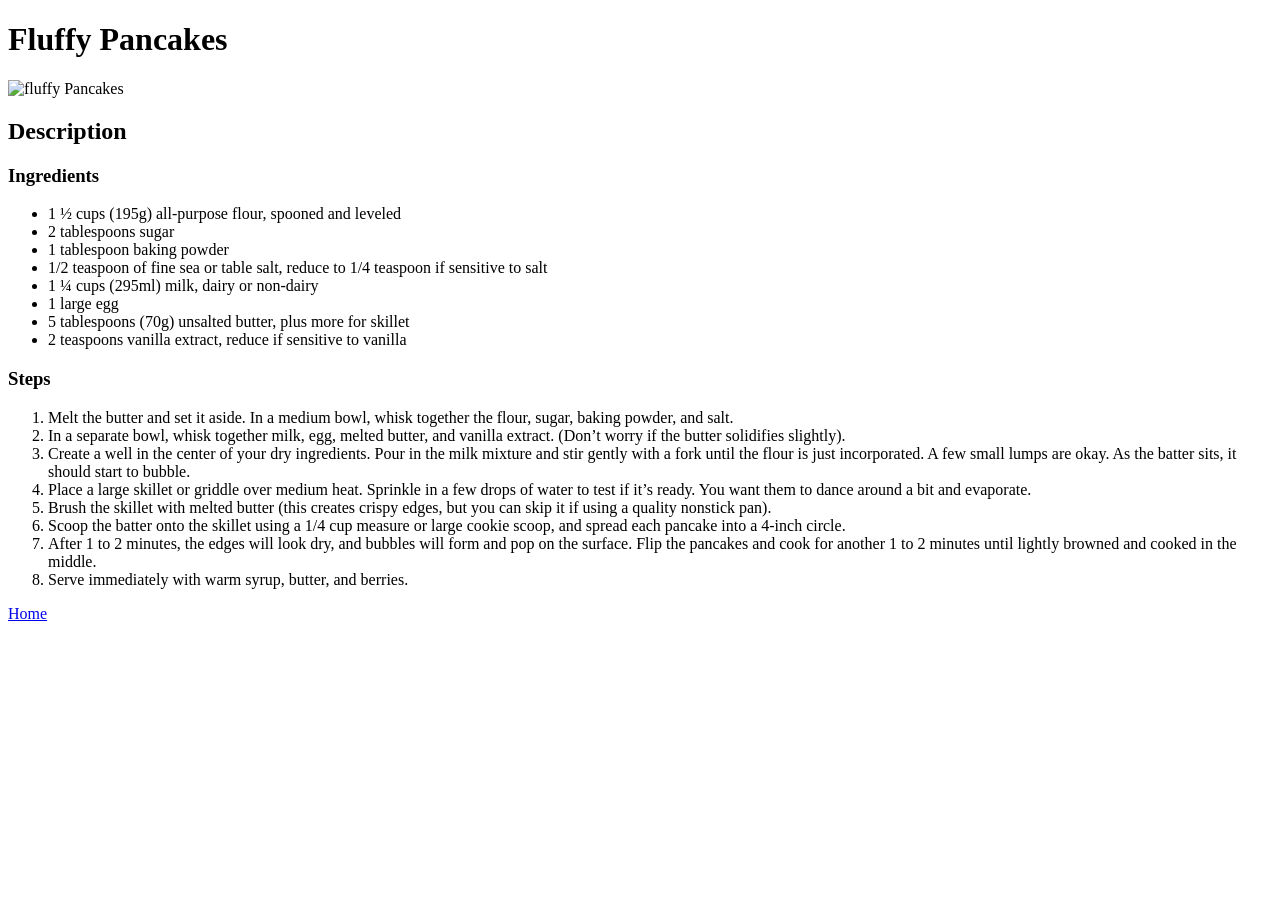
==== recipes/fluffy-pancakes.html @ b6949f00 "Add receipe pages with content and images added new recipe pages including ingredients, instructions" ====
<!DOCTYPE html>
<html lang="en">
<head>
    <meta charset="UTF-8">
    <meta name="viewport" content="width=device-width, initial-scale=1.0">
    <title>Document</title>
</head>
<body>
    <h1>Fluffy Pancakes</h1>
    <p class="lemongrass-stirFry-img">
    <img src="../images/fluffyPancakes.jpg" alt="fluffy Pancakes" height="400" width="500">
    </p>
    <h2>Description</h2>
    <div class="ingredientList">
        <h3>Ingredients</h3>
        <ul>
            <li>1 ½ cups (195g) all-purpose flour, spooned and leveled</li>
            <li>2 tablespoons sugar</li>
            <li>1 tablespoon baking powder</li>
            <li>1/2 teaspoon of fine sea or table salt, reduce to 1/4 teaspoon if sensitive to salt</li>
            <li>1 ¼ cups (295ml) milk, dairy or non-dairy</li>
            <li>1 large egg</li>
            <li>5 tablespoons (70g) unsalted butter, plus more for skillet</li>
            <li>2 teaspoons vanilla extract, reduce if sensitive to vanilla</li>

        </ul>
        <ol></ol>
        <h3>Steps</h3>
        <ol>
            <li>Melt the butter and set it aside. In a medium bowl, whisk together the flour, sugar, baking powder, and salt.</li>
            <li>In a separate bowl, whisk together milk, egg, melted butter, and vanilla extract. (Don’t worry if the butter solidifies slightly).</li>
            <li>Create a well in the center of your dry ingredients. Pour in the milk mixture and stir gently with a fork until the flour is just incorporated. A few small lumps are okay. As the batter sits, it should start to bubble.</li>
            <li>Place a large skillet or griddle over medium heat. Sprinkle in a few drops of water to test if it’s ready. You want them to dance around a bit and evaporate.</li>
            <li>Brush the skillet with melted butter (this creates crispy edges, but you can skip it if using a quality nonstick pan).</li>
            <li>Scoop the batter onto the skillet using a 1/4 cup measure or large cookie scoop, and spread each pancake into a 4-inch circle.</li>
            <li>After 1 to 2 minutes, the edges will look dry, and bubbles will form and pop on the surface. Flip the pancakes and cook for another 1 to 2 minutes until lightly browned and cooked in the middle.</li>
            <li>Serve immediately with warm syrup, butter, and berries.</li>
        </ol>
    </div>
    <a href="../index.html">Home</a>
</body>
</html>
</html>
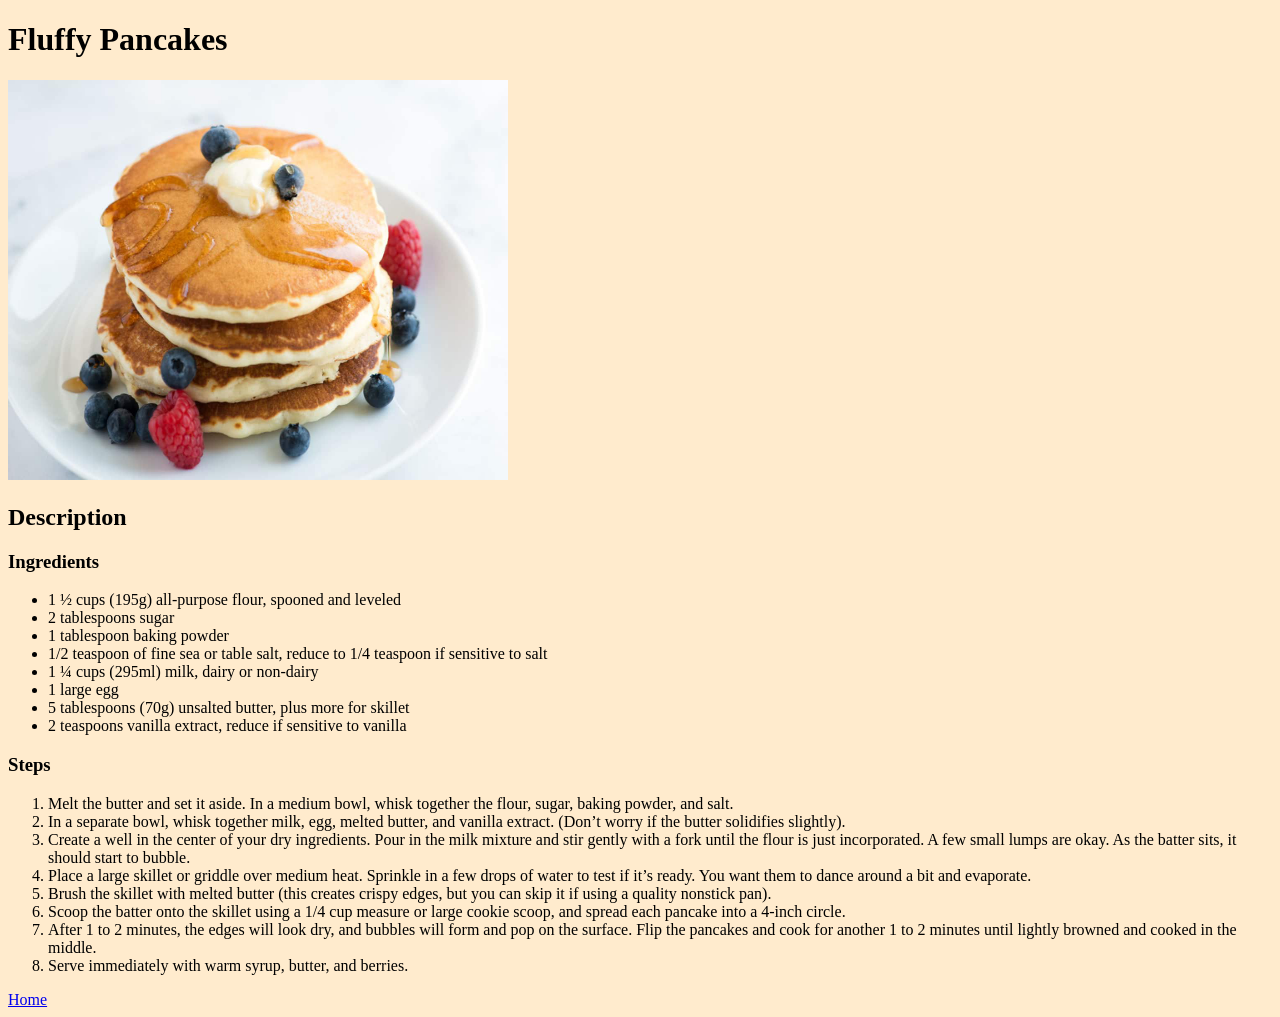
==== commit f3f46b69: "Linking stylesheet to recipe pages" ====
--- a/recipes/fluffy-pancakes.html
+++ b/recipes/fluffy-pancakes.html
@@ -4,6 +4,7 @@
     <meta charset="UTF-8">
     <meta name="viewport" content="width=device-width, initial-scale=1.0">
     <title>Document</title>
+<link rel="stylesheet" href="../css/styles.css">
 </head>
 <body>
     <h1>Fluffy Pancakes</h1>
--- a/css/styles.css
+++ b/css/styles.css
@@ -0,0 +1,3 @@
+body {
+    background-color: blanchedalmond;
+}
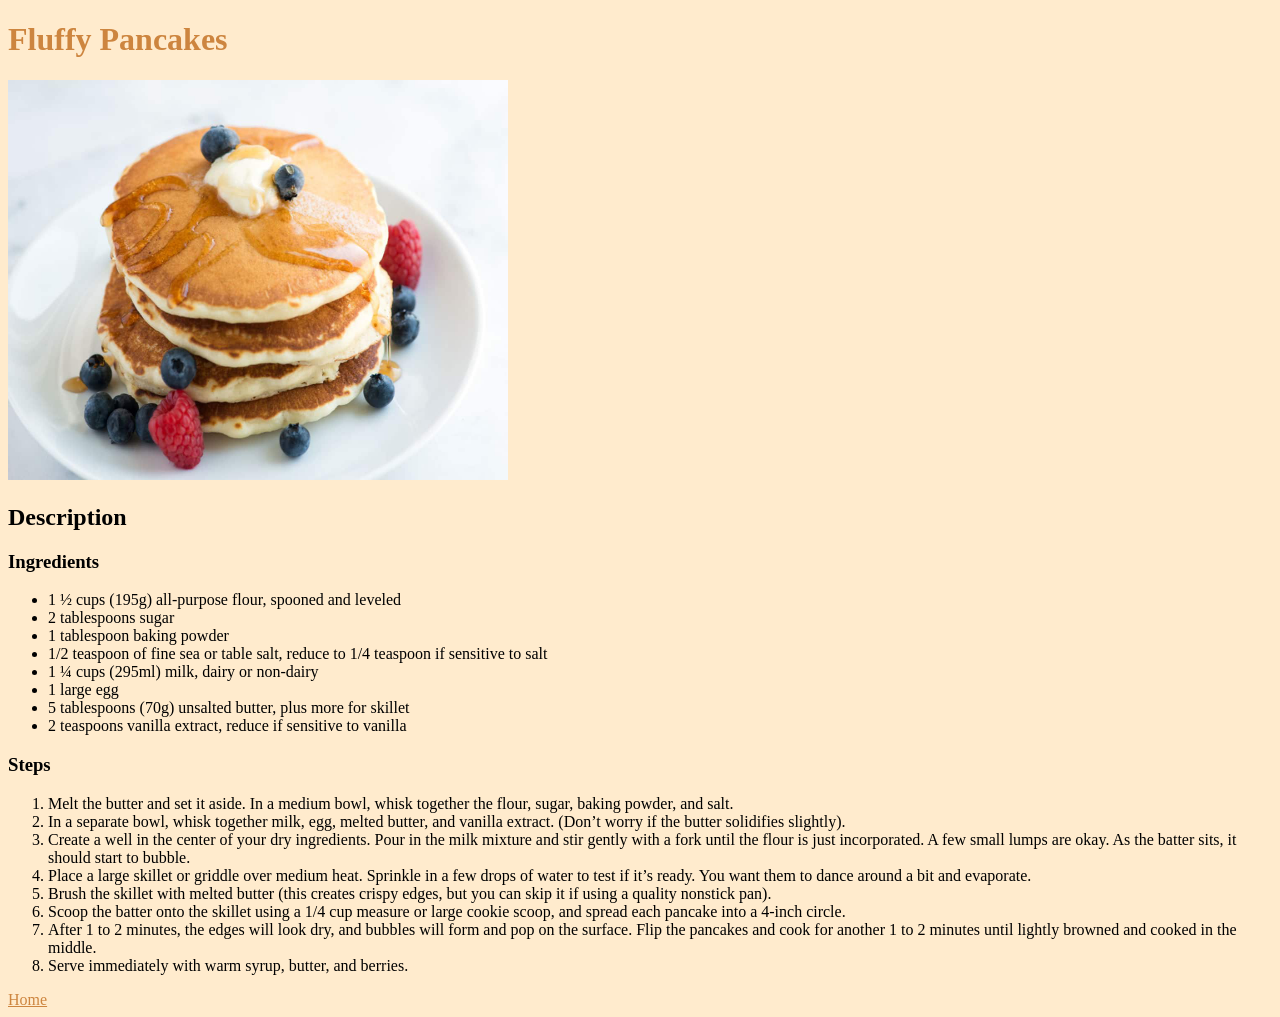
==== commit 4ab983cd: "added specific class to h1 pancakes added color to specific h1 class" ====
--- a/recipes/fluffy-pancakes.html
+++ b/recipes/fluffy-pancakes.html
@@ -7,7 +7,7 @@
 <link rel="stylesheet" href="../css/styles.css">
 </head>
 <body>
-    <h1>Fluffy Pancakes</h1>
+    <h1 class="h1-pancakes">Fluffy Pancakes</h1>
     <p class="lemongrass-stirFry-img">
     <img src="../images/fluffyPancakes.jpg" alt="fluffy Pancakes" height="400" width="500">
     </p>
--- a/css/styles.css
+++ b/css/styles.css
@@ -1,3 +1,11 @@
 body {
     background-color: blanchedalmond;
+}
+
+a {
+    color: peru;
+}
+
+h1 {
+    color: peru;
 }
